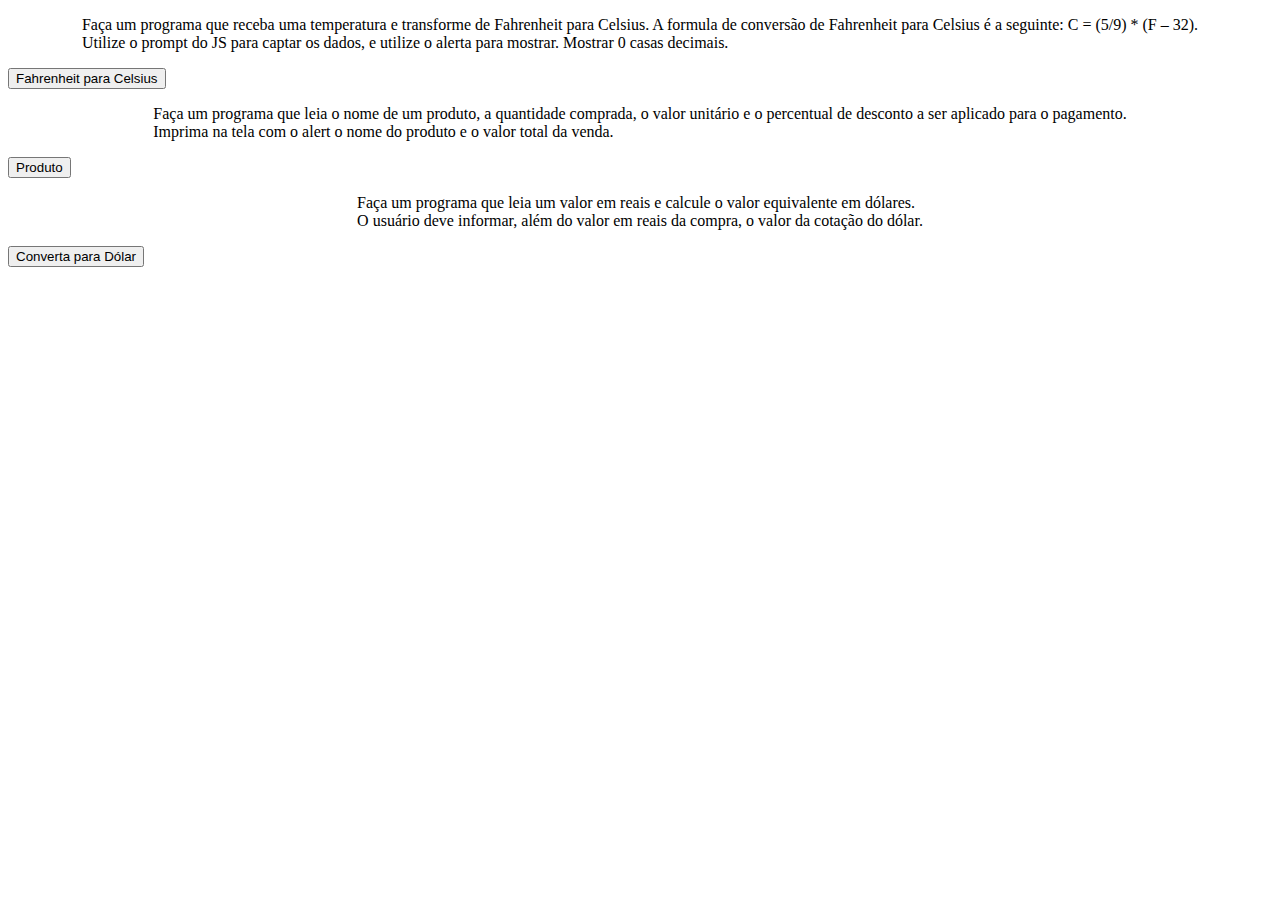
==== JS/index.html @ 14bab5b1 "Estudos" ====
<!DOCTYPE html>
<html lang="en">
<head>
    <meta charset="UTF-8">
    <meta name="viewport" content="width=device-width, initial-scale=1.0">
    <link rel="stylesheet" href="styles.css">
    <title>Document</title>
</head>
<body>
    <p>Faça um programa que receba uma temperatura e transforme de Fahrenheit para Celsius. A formula de conversão de Fahrenheit para Celsius é a seguinte: C = (5/9) * (F – 32).
        <br>
        Utilize o prompt do JS para captar os dados, e utilize o alerta para mostrar.
        Mostrar 0 casas decimais.
    </p>
    <button id="b_conversao">Fahrenheit para Celsius</button>
    <p>Faça um programa que leia o nome de um produto, a quantidade comprada, o valor unitário e o percentual de desconto a ser aplicado para o
        pagamento.<br>
        Imprima na tela com o alert o nome do produto e o valor total da venda.
        </p>
    <button id="b_produto">Produto</button>

    <p>Faça um programa que leia um valor em reais e calcule o valor equivalente em dólares. <br>O usuário deve informar, além do valor em reais da compra, o valor da cotação do dólar.
    </p>
    <button id="b_dolar">Converta para Dólar</button>
    <script>
        function converterTemperatura() {
            // Parse float tenta converter uma string a um numero. Seja inteiro ou Float. Ele para no primeiro NaN ( Not a Number ) se tiver texto, mas se tiver texto antes de um numero, ele quebra pois não existe numero com texto.
            let fahrenheit = parseFloat(prompt("Coloque a temperatura em Fahrenheit: "));

            // A Função isNaN checa se o texto dado não é um numero. Se der NaN eu aviso isso e dou retorno, quebrando a função e retornando nada.
            if (isNaN(fahrenheit)) {
                alert("Por favor digite numeros válidos.");
                return;
            }

            let celsius = (5 / 9) * (fahrenheit - 32);

            // Mostra o resultado, usando math.round para tirar os 0.
            alert(`A Temperatura em Celsius é: ${Math.round(celsius)}`);
        }

        // Para conseguir usar a função criada, eu pego o ID do botão que criei ali encima e aplico a função no click dele.
        document.getElementById("b_conversao").onclick = converterTemperatura;

        // Tarefa do produto agora

        function vendaProduto(){
            // Vamos ler os nomes em seguida.
            let nomeProduto = prompt("Qual o nome do produto?");
            let valor = prompt("Qual o preço ?");
            // Cheque se tem mais de 2 numeros após a virgula.
            let numerosPosPonto = 0;
            for (let i = 0; i < valor.length; i++){
                if(numerosPosPonto > 0){
                    numerosPosPonto++;
                }
                if(numerosPosPonto >= 4){
                    alert("Três ou mais numeros pós o ponto, por favor digite um valor correto.");
                    return;
                }
                if (valor[i] == "."){
                    numerosPosPonto++;
                    // Agora que numerosPosVirgula é 1, o if acima ativa e começa a contar, se chegar a ser >= 3 então nois retorna e avisa q ta errado.         
                }
            }
            parseFloat(valor);
            // A Função isNaN checa se o texto dado não é um numero. Se der NaN eu aviso isso e dou retorno, quebrando a função e retornando nada.
            if (isNaN(valor)) {
                alert(isNaN(valor));
                alert(valor);
                alert("Por favor digite um preço válido.");
                return;
            }

            // Agora a porcentagem é aplicado a mesma lógica, mas vemos também se é menor que 0
            let porcentagem = prompt("Qual o preço ?");
            // Cheque se tem mais de 2 numeros após a virgula.
            let numerosPosPontoPorcentagem = 0;
            for (let i = 0; i < porcentagem.length; i++){
                if(numerosPosPontoPorcentagem  > 0){
                    numerosPosPontoPorcentagem ++;
                }
                if(numerosPosPontoPorcentagem >= 3){
                    alert("Dois ou mais numeros pós o ponto, por favor digite um valor correto.");
                    return;
                }
                if (valor[i] == "."){
                    numerosPosPontoPorcentagem ++;

                    // Agora que numerosPosVirgula é 1, o if acima ativa e começa a contar, se chegar a ser >= 3 então nois retorna e avisa q ta errado.         
                }
            }
            parseFloat(porcentagem);
            // A Função isNaN checa se o texto dado não é um numero. Se der NaN eu aviso isso e dou retorno, quebrando a função e retornando nada.
            if (isNaN(porcentagem)) {
                alert("Por favor digite uma porcentagem valida. EX : 99.9");
                return;
            }

            // Agora cheque se é maior que 100 ou menor que 0.
            if (porcentagem > 100 || porcentagem < 0){
                alert("Não pode ser menor que 0 ou maior que 100.")
                return;
            }
            let valorTotal = (valor - (valor * (porcentagem / 100))).toFixed(2)
            alert(`Nome do Produto ${nomeProduto}, Valor total R$${valorTotal}`);

        }

        document.getElementById("b_produto").onclick = vendaProduto;

        // Agora a conversão em dolar.
    function converterDolar(){
        // Leitura do valor em reais
        let reais = parseFloat(prompt("Qual o valor em reais?"));

        // Checa se o valor em reais é válido
        if (isNaN(reais)) {
            alert("Por favor, digite um valor válido em reais.");
            return;
        }

        // Leitura da cotação do dólar
        let cotacaoDolar = 5.82

        // Checa se a cotação do dólar é válida
        if (isNaN(cotacaoDolar)) {
            alert("Por favor, digite um valor válido para a cotação do dólar.");
            return;
        }

        // Calcula o valor em dólares
        let valorDolar = (reais / cotacaoDolar).toFixed(2);

        // Exibe o resultado
        alert(`O valor equivalente em dólares é: $${valorDolar}`);
    }

    document.getElementById("b_dolar").onclick = converterDolar;
    </script>

</body>
</html>
---- JS/styles.css ----
body{
    
    justify-items: center;
}
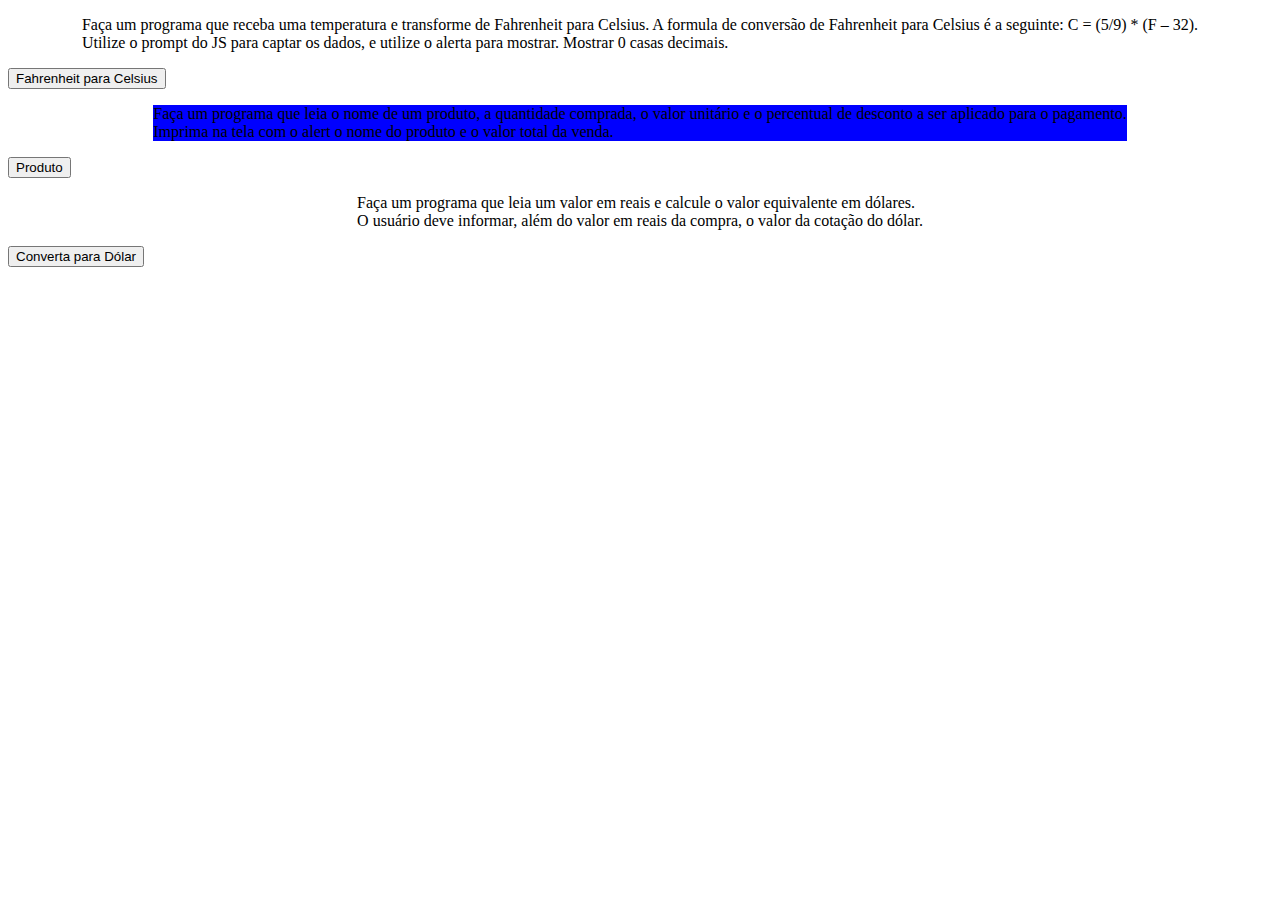
==== commit d34d51d5: "idk" ====
--- a/JS/index.html
+++ b/JS/index.html
@@ -23,6 +23,10 @@
     </p>
     <button id="b_dolar">Converta para Dólar</button>
     <script>
+
+        var p1 = window.document.getElementsByTagName('p')[1];
+        p1.style.background = "blue";
+
         function converterTemperatura() {
             // Parse float tenta converter uma string a um numero. Seja inteiro ou Float. Ele para no primeiro NaN ( Not a Number ) se tiver texto, mas se tiver texto antes de um numero, ele quebra pois não existe numero com texto.
             let fahrenheit = parseFloat(prompt("Coloque a temperatura em Fahrenheit: "));
